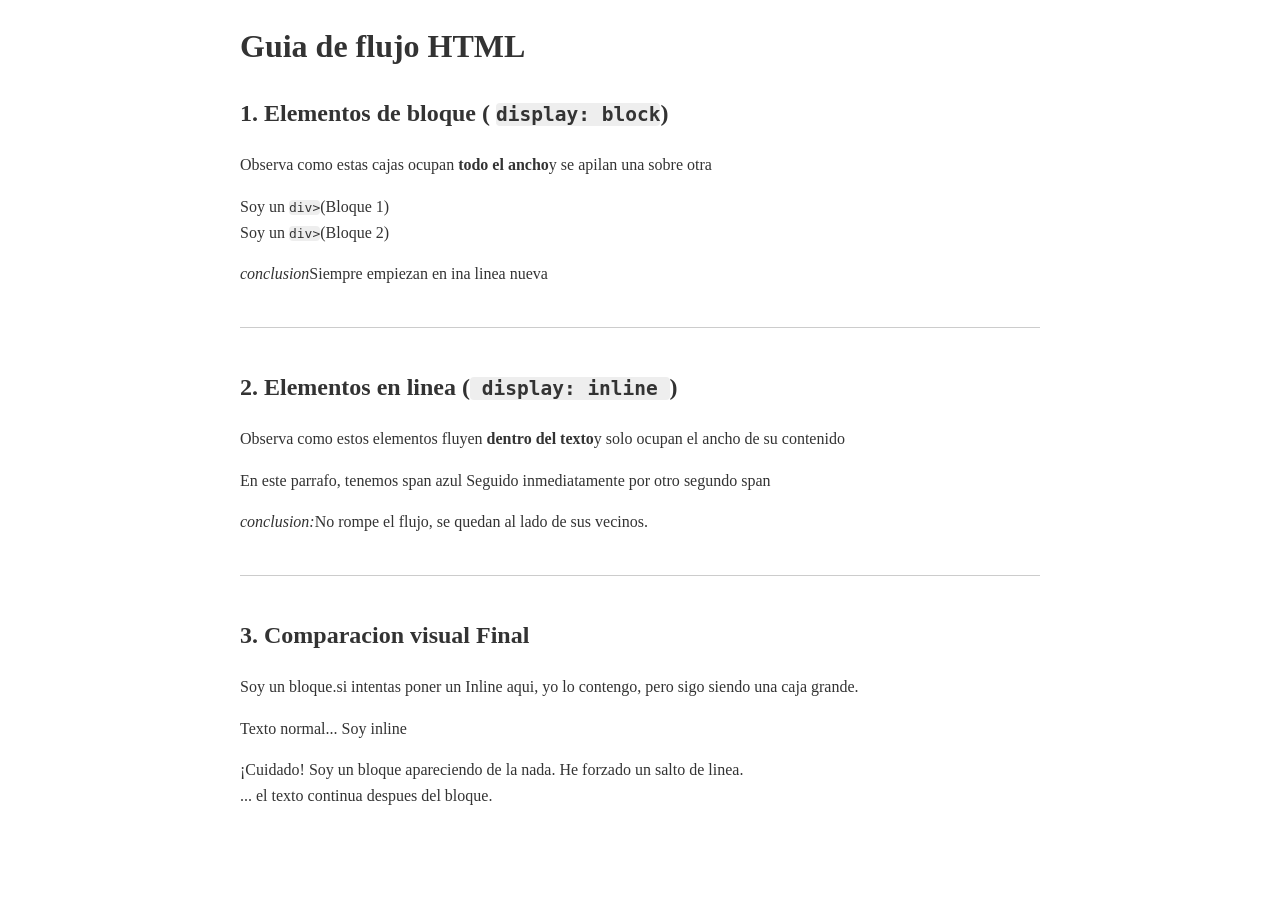
==== 04_inline_inblock.html @ 0f84dcf8 "trabajo del taller uno del sena" ====
<!DOCTYPE html>
<html lang="en">
<head>
    <meta charset="UTF-8">
    <meta name="viewport" content="width=device-width, initial-scale=1.0">
    <title>Bloque vs linea - guia visual</title>

    <style>
        body {
            front-family: sans-serif;
            line-height: 1.6;
            max-width: 800px;
            margin: 20px auto;
            color: #333;
        }

        <!--estilo para elementos de bloque-->
        .ejemplo.bloque {
            background-color: #ffe0e0;
            border: 2px solid "ff5f5f";
            margin: 10px 0;
            padding: 10px;
        }
        .ejemplo.inline{
            background-color: #e0f0ff; <!--azul claro-->
            border: 2px solid #5fb2ff;
            padding: 2px 5px;
        }
        
        hr { border: 0; border-top: 1px solid #ccc; margin: 40px 0;}
        code{background: #eee; padding: 2 px 4px; border-radius: 4px;}

    </style>
</head>
<body>
    <h1>Guia de flujo HTML</h1>
    <section>
        <h2>1. Elementos de bloque ( <code>display: block</code>)</h2>
        <p>Observa como estas cajas ocupan <strong> todo el ancho</strong>y se apilan una sobre otra</p>

        <div class="ejemplo-bloque">Soy un <code>&it;div&gt;</code>(Bloque 1)</div>
        <div class="ejemplo-bloque">Soy un <code>&it;div&gt;</code>(Bloque 2)</div>

        <p><em>conclusion</em>Siempre empiezan en ina linea nueva</p>
    </section>
    <hr>
    <section>
        <h2>2. Elementos en linea (<code> display: inline </code>)</h2>
        <p> Observa como estos elementos fluyen <strong>dentro del texto</strong>y solo ocupan el ancho de su contenido</p>

        <p>
            En este parrafo, tenemos
            <span class="ejemplo-inline">span azul</span>
            Seguido inmediatamente por otro
            <span class="ejemplo-inline">segundo span </span>
        </p>
        <p><em>conclusion:</em>No rompe el flujo, se quedan al lado de sus vecinos.</p>
    </section>
    <hr>
    <section>
        <h2>3. Comparacion visual Final</h2>
        <div class="ejemplo-bloque">
            Soy un bloque.si intentas poner un
            <span class="ejemplo-inline">Inline</span>
            aqui, yo lo contengo, pero sigo siendo una caja grande.
        </div>

        <p>
            Texto normal...
            <span class="ejemplo-inline">Soy inline</span>
            <div class="ejemplo-bloque">¡Cuidado! Soy un bloque apareciendo de la nada. He forzado un salto de linea.</div>
            ... el texto continua despues del bloque.
        </p>
    </section>
</body>
</html>
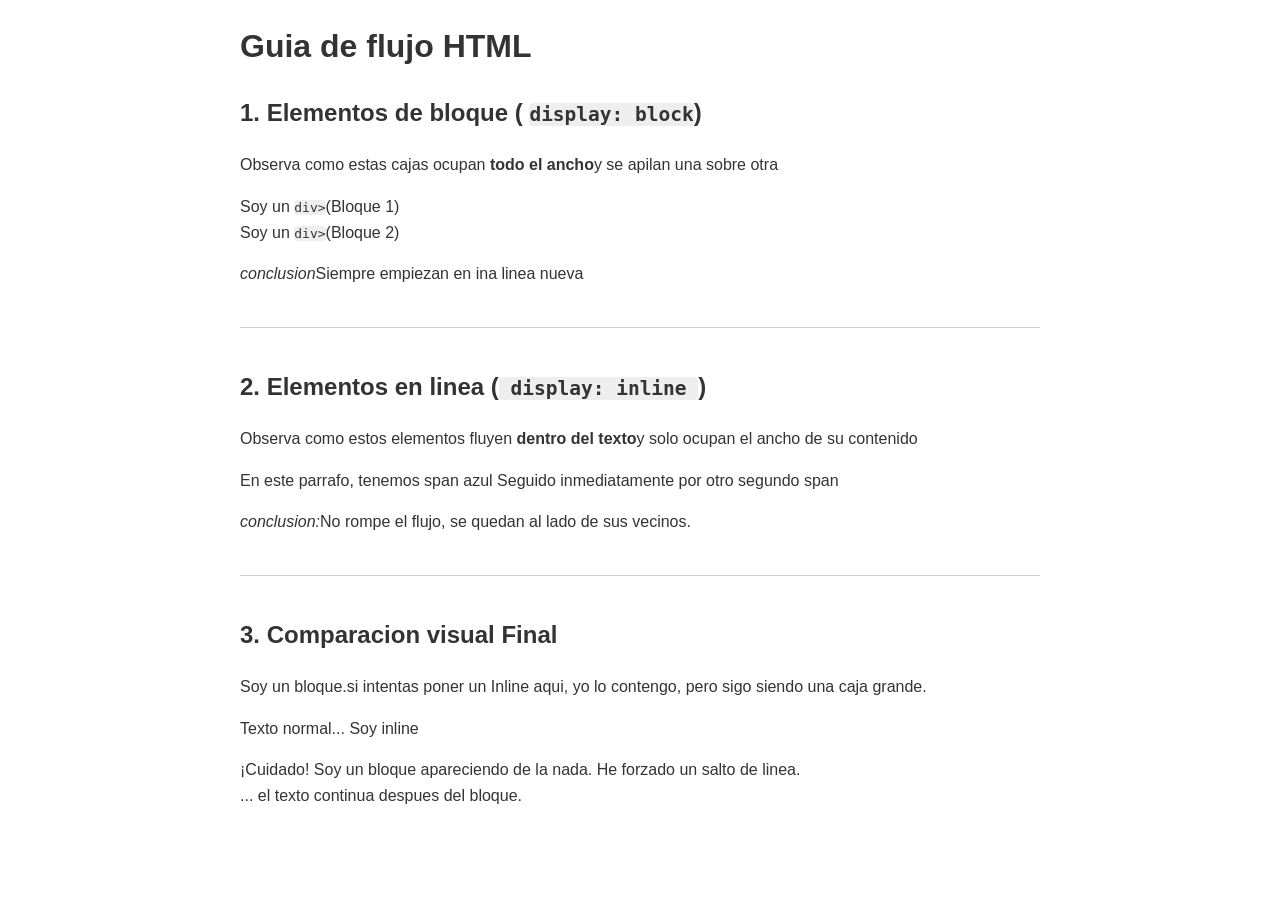
==== commit c07ae101: "correcion del archivo 4" ====
--- a/04_inline_inblock.html
+++ b/04_inline_inblock.html
@@ -7,22 +7,21 @@
 
     <style>
         body {
-            front-family: sans-serif;
+            font-family: sans-serif;
             line-height: 1.6;
             max-width: 800px;
             margin: 20px auto;
             color: #333;
         }
-
-        <!--estilo para elementos de bloque-->
+    /*Estilo para elementos de bloque*/
         .ejemplo.bloque {
             background-color: #ffe0e0;
             border: 2px solid "ff5f5f";
             margin: 10px 0;
             padding: 10px;
         }
-        .ejemplo.inline{
-            background-color: #e0f0ff; <!--azul claro-->
+        .ejemplo.inline {
+            background-color: #e0f0ff; /* azul claro */
             border: 2px solid #5fb2ff;
             padding: 2px 5px;
         }
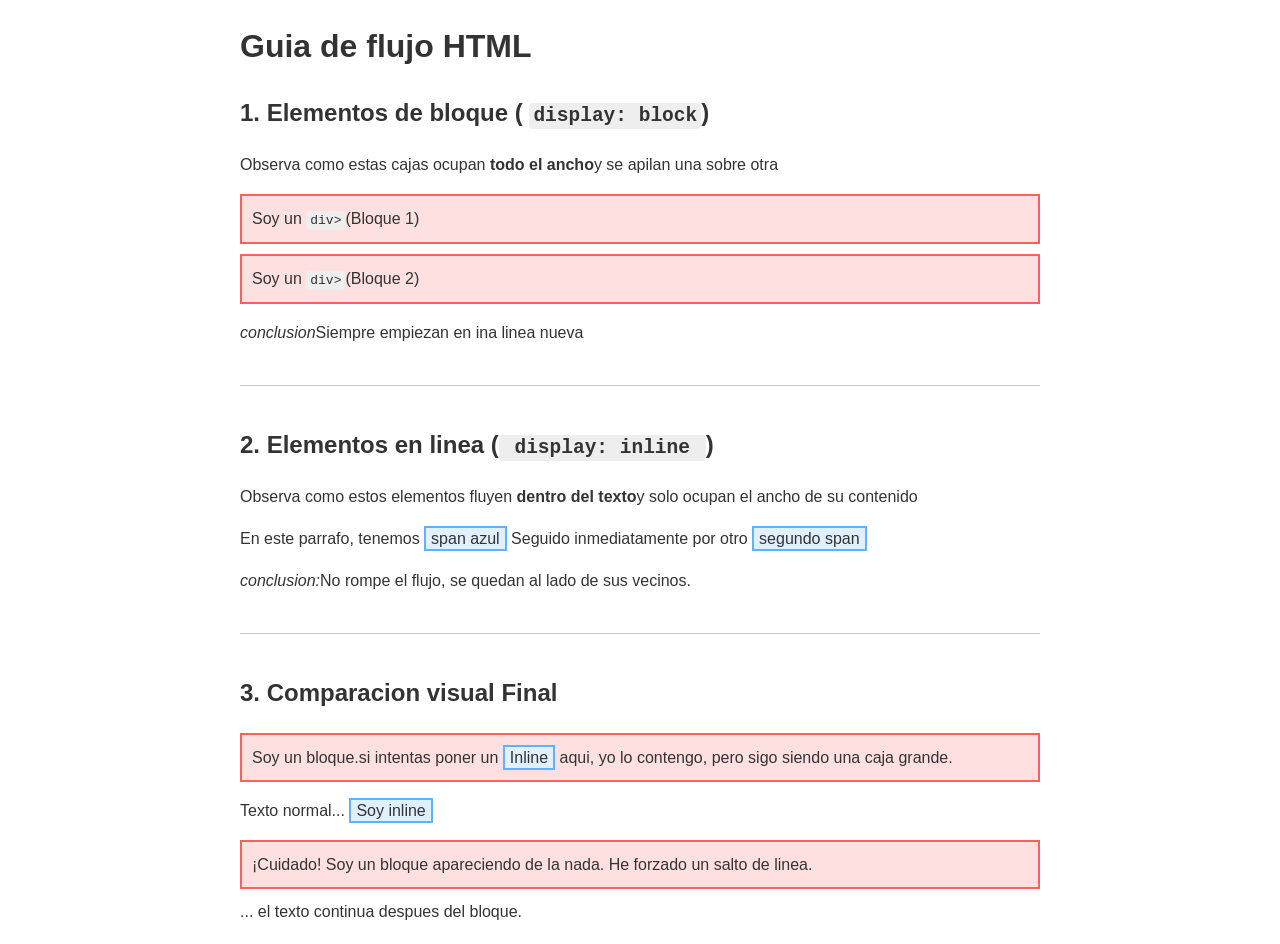
==== commit 937f9abe: "correcion del archivo 4(2)" ====
--- a/04_inline_inblock.html
+++ b/04_inline_inblock.html
@@ -7,29 +7,30 @@
 
     <style>
         body {
-            font-family: sans-serif;
-            line-height: 1.6;
-            max-width: 800px;
-            margin: 20px auto;
-            color: #333;
-        }
-    /*Estilo para elementos de bloque*/
-        .ejemplo.bloque {
-            background-color: #ffe0e0;
-            border: 2px solid "ff5f5f";
-            margin: 10px 0;
-            padding: 10px;
-        }
-        .ejemplo.inline {
-            background-color: #e0f0ff; /* azul claro */
-            border: 2px solid #5fb2ff;
-            padding: 2px 5px;
-        }
-        
-        hr { border: 0; border-top: 1px solid #ccc; margin: 40px 0;}
-        code{background: #eee; padding: 2 px 4px; border-radius: 4px;}
+    font-family: sans-serif;
+    line-height: 1.6;
+    max-width: 800px;
+    margin: 20px auto;
+    color: #333;
+    }
+/* Estilo para Elementos de Bloque */
+        .ejemplo-bloque {
+    background-color: #ffe0e0; /* Rojo claro */
+    border: 2px solid #ff5f5f;
+    margin: 10px 0;
+    padding: 10px;
+    }
+/* Estilo para Elementos en Linea */
+        .ejemplo-inline {
+    background-color: #e0f0ff; /* Azul claro */
+    border: 2px solid #5fb2ff;
+    padding: 2px 5px;
 
-    </style>
+    }
+
+hr { border: 0; border-top: 1px solid #ccc; margin: 40px 0; }
+code { background: #eee; padding: 2px 4px; border-radius: 4px; }
+</style>
 </head>
 <body>
     <h1>Guia de flujo HTML</h1>
